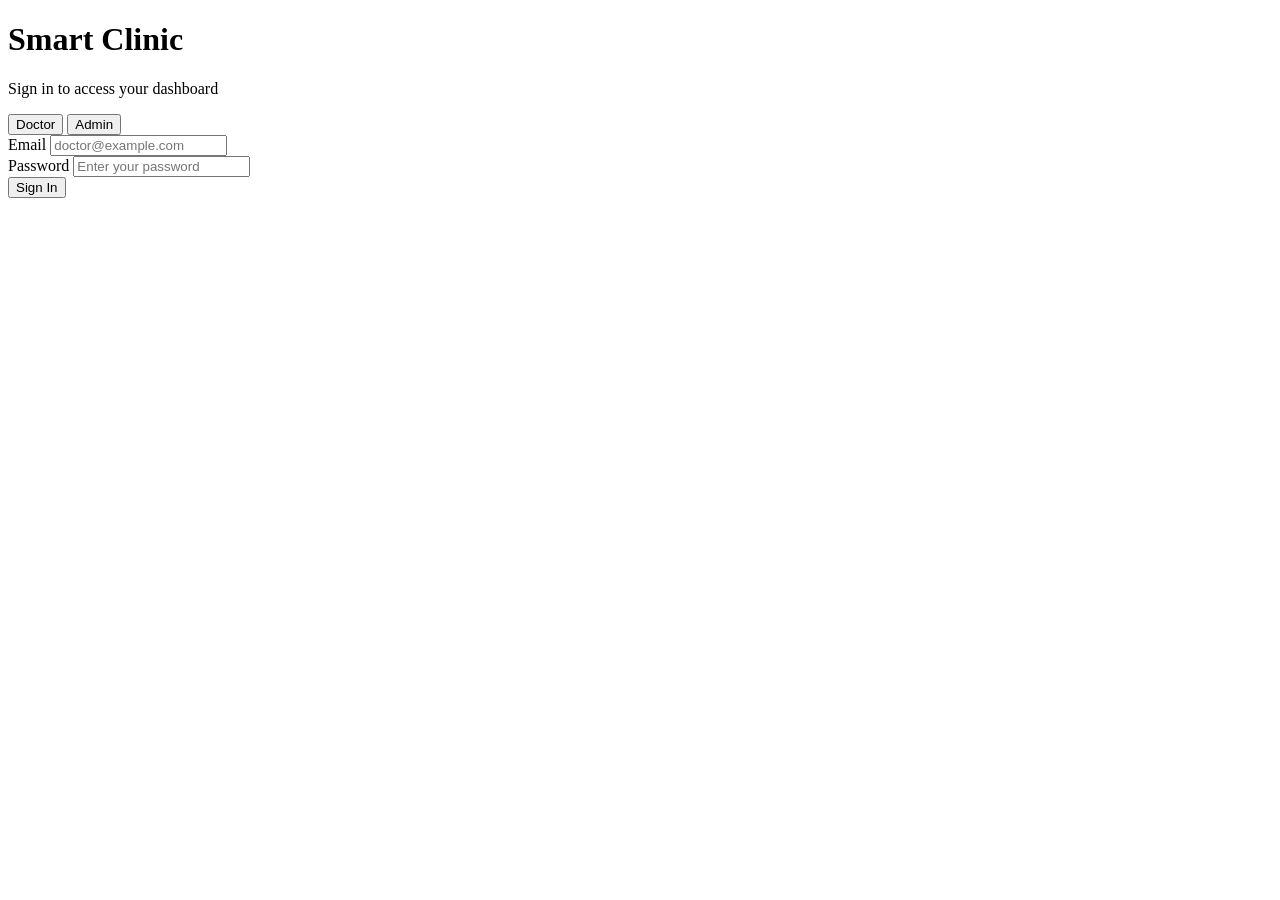
==== target/classes/templates/index.html @ 86b0f1f4 "feat: Implement Admin and Doctor Dashboards with CRUD functionality - Added adminDashboard.js for ma" ====
<!DOCTYPE html>
<html lang="en" xmlns:th="http://www.thymeleaf.org">
<head>
    <meta charset="UTF-8" />
    <meta name="viewport" content="width=device-width, initial-scale=1.0" />
    <title>Smart Clinic - Login</title>
    <link rel="stylesheet" th:href="@{/css/style.css}" />
</head>
<body>
    <div class="login-container">
        <div class="login-card">
            <h1>Smart Clinic</h1>
            <p class="subtitle">Sign in to access your dashboard</p>

            <div id="loginAlert" class="alert"></div>

            <!-- Role Selector -->
            <div class="role-selector">
                <button type="button" class="role-btn active" data-role="doctor">Doctor</button>
                <button type="button" class="role-btn" data-role="admin">Admin</button>
            </div>

            <form id="loginForm">
                <input type="hidden" id="selectedRole" value="doctor" />

                <!-- Doctor: Email -->
                <div class="form-group" id="emailGroup">
                    <label for="email">Email</label>
                    <input type="email" id="email" placeholder="doctor@example.com" />
                </div>

                <!-- Admin: Username -->
                <div class="form-group" id="usernameGroup" style="display: none;">
                    <label for="username">Username</label>
                    <input type="text" id="username" placeholder="admin" />
                </div>

                <!-- Password -->
                <div class="form-group">
                    <label for="password">Password</label>
                    <input type="password" id="password" placeholder="Enter your password" required />
                </div>

                <button type="submit" class="btn btn-primary btn-full">Sign In</button>
            </form>
        </div>
    </div>

    <script th:src="@{/js/index.js}"></script>
</body>
</html>
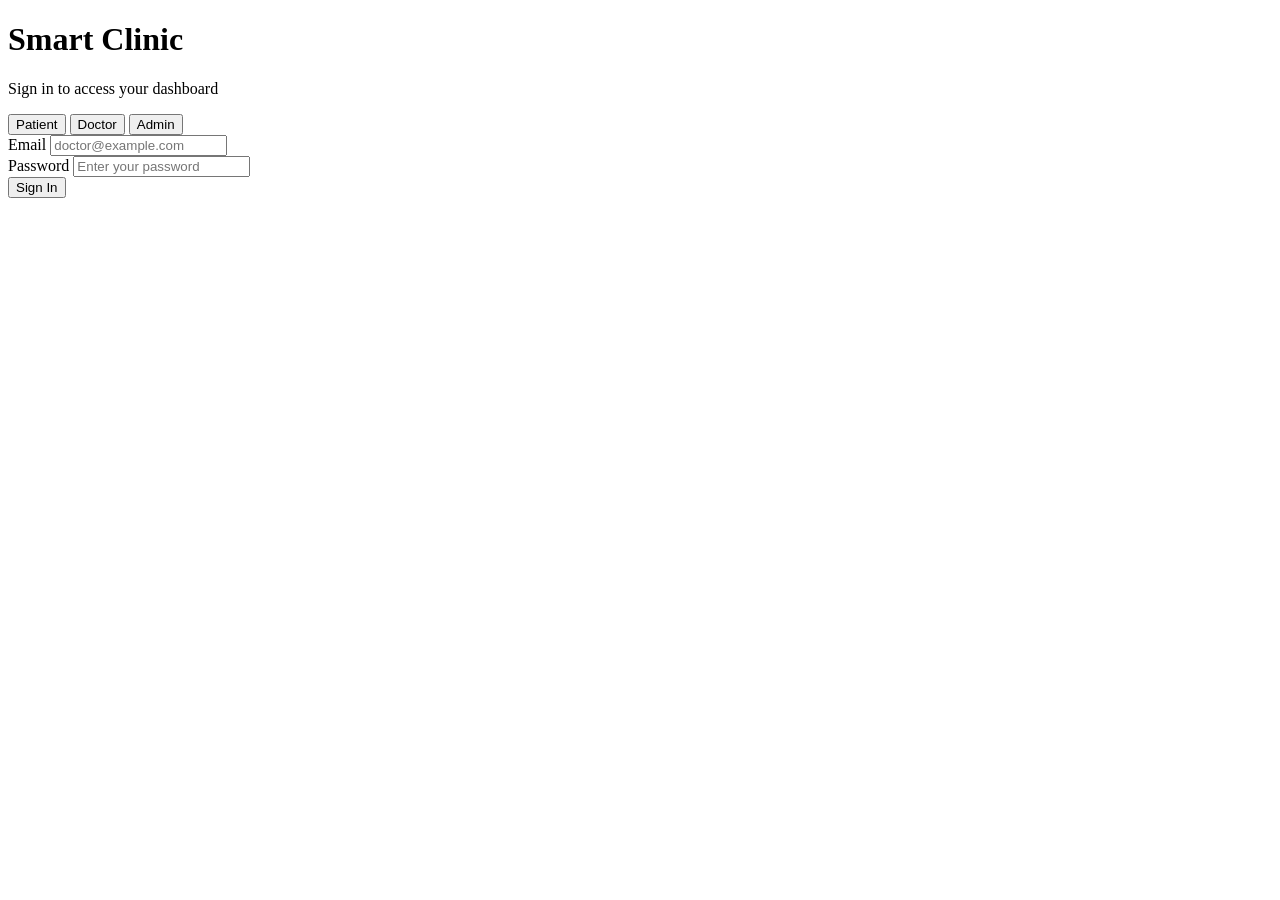
==== commit 7be4c8fd: "feat: Add patient role support and dashboard - Introduced a new role button for "Patient" in the rol" ====
--- a/target/classes/templates/index.html
+++ b/target/classes/templates/index.html
@@ -16,6 +16,7 @@
 
             <!-- Role Selector -->
             <div class="role-selector">
+                <button type="button" class="role-btn" data-role="patient">Patient</button>
                 <button type="button" class="role-btn active" data-role="doctor">Doctor</button>
                 <button type="button" class="role-btn" data-role="admin">Admin</button>
             </div>
